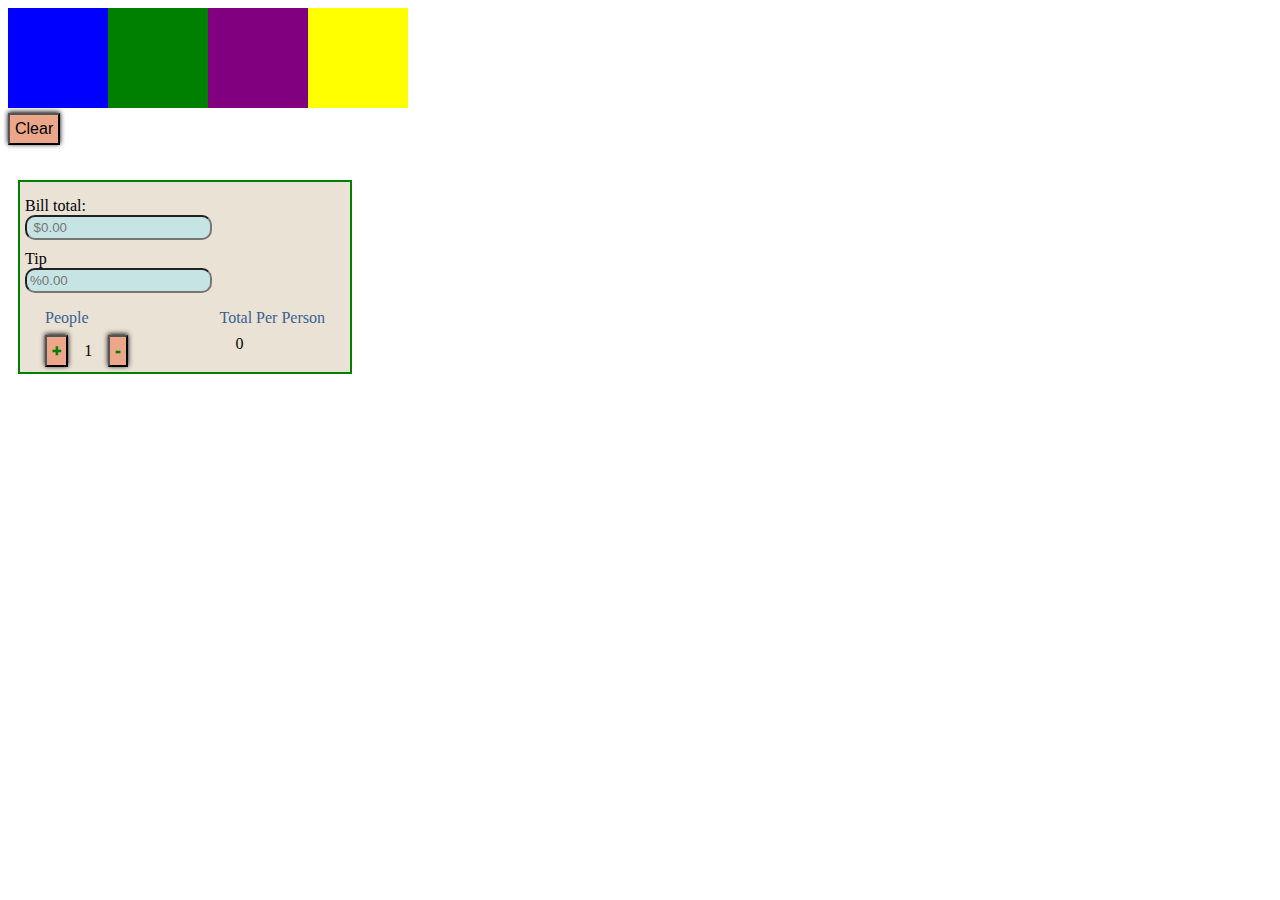
==== myProject/index.html @ 8ce19b58 "my projects" ====
<!DOCTYPE html>
<html lang="en">
<head>
    <meta charset="UTF-8">
    <meta http-equiv="X-UA-Compatible" content="IE=edge">
    <meta name="viewport" content="width=device-width, initial-scale=1.0">
    <title>project</title>
    <link rel="stylesheet" href="style.css">
</head>
<body>
<div class="colorApp">
    <div class="allcolors">
    <div class='color' id='blue'></div>
    <div class='color' id='green'></div>
    <div class='color' id='purple'></div>
    <div class='color' id='yellow'></div>
</div>

<div><button id="pause">Clear</button></div></div>

    <div class="Tipcalculator">
        
        <div class="total">
            <label id="billT" for="billTotal"> Bill total: </label><br>
            <input id="total" type="number" placeholder=" $0.00">
        </div>
        
        <div class="tip">
            <label id="tipp" for="Tip"> Tip </label><br>
            <input id="tipamount" type="number" placeholder="%0.00">
        </div>

        <div class="footer">
            <div class="people">
                <p id="people_heading">people</p>
                <button class="btn" id="plus">+</button><span id="ppl">1</span><button class="btn" id="minus">-</button>
            </div>
            <div class="Total_per_person"><p id="totalperson">total Per Person</p><span id="tlperson"> $112</span></div>
        </div>


    </div>

    <script src="script.js"></script>
</body>

</html>
---- myProject/style.css ----
.allcolors{
    display: flex;
    flex-wrap: wrap;
    width: 25rem;
    height: 6.25rem;


}
#blue{
    background-color: blue;
    width: 6.25rem;
    
}
#green{
    background-color: green;
    width: 6.25rem;
}
#purple{
    background-color: purple;
    width: 6.25rem;
}
#yellow{
    background-color: yellow;
    width: 6.25rem;
}
#pause{
    margin: 5px 0;
    padding: 0.3125em;
    font-size: 1rem;
    font-weight: 100;
    color: black; 
    background-color: rgb(236, 167, 139);   
    box-shadow: 0 -1px 5px black;
}


.Tipcalculator{
    border: 2px solid green;
    margin: 1.875em 0.625em;
    width: 20em;
    padding: 0.3125em;
    background-color: rgb(235, 226, 214);
}

.total{
    margin: 0.625rem 0;
 }
#total{
 padding: 0.22em;
 border-radius: 10px;background-color: rgb(199, 228, 228);
 font-weight: 500;
 color: red;
    
}
#tipamount{
    padding: 0.22em;
    border-radius: 10px;background-color: rgb(199, 228, 228);
    font-weight: 500;
    color: rgb(38, 0, 255);
}

.footer{
    display: flex;
    justify-content: space-between;
    margin: 0 20px;
}
p{
    margin-bottom: 0.5em;
}
#people_heading, #totalperson{
    color: rgb(57, 97, 143);
    text-transform: capitalize;
}

.btn{
    padding: 0.3125em;
    font-size: 1rem;
    font-weight: 1000;
    color: green; 
    background-color: rgb(236, 167, 139);   
    box-shadow: 0 -1px 5px black;
    transition: .5 ease-in-out;
}
.btn:hover{
    background-color: transparent;
}

#ppl, #tlperson{
    padding: 1em;
    color: rgb(7, 7, 7);
}
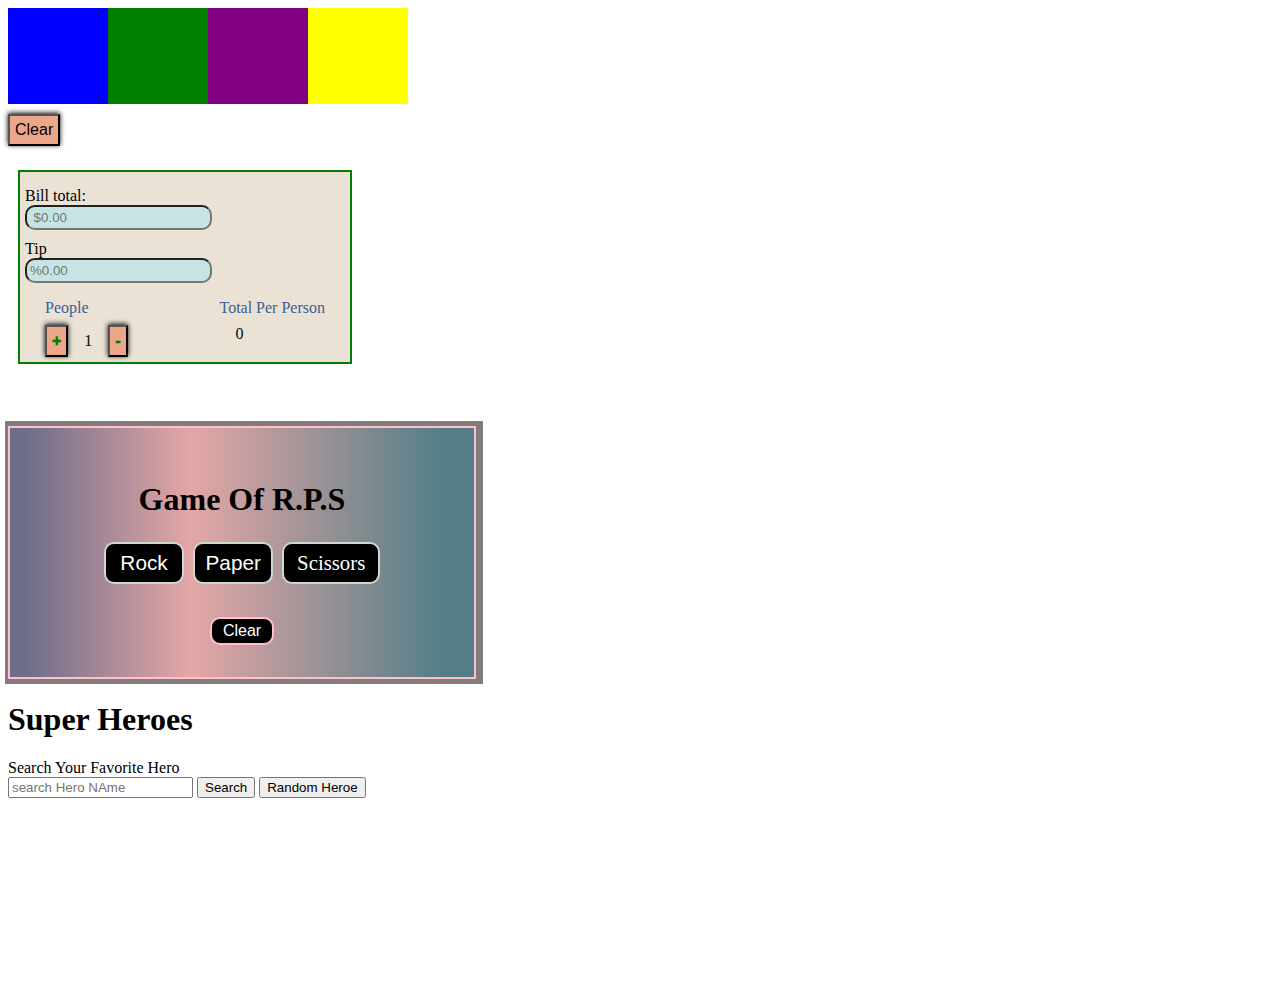
==== commit 93d47d56: "new apps" ====
--- a/myProject/index.html
+++ b/myProject/index.html
@@ -14,9 +14,10 @@
     <div class='color' id='green'></div>
     <div class='color' id='purple'></div>
     <div class='color' id='yellow'></div>
+    <div><button id="pause">Clear</button></div></div>
 </div>
 
-<div><button id="pause">Clear</button></div></div>
+
 
     <div class="Tipcalculator">
         
@@ -37,11 +38,40 @@
             </div>
             <div class="Total_per_person"><p id="totalperson">total Per Person</p><span id="tlperson"> $112</span></div>
         </div>
+    </div>
 
+    <div class="rockpaperscissors">
+        <h1>Game Of R.P.S</h1>
+        <div id="rps">
+            <button id="Rock" class="rock rps">Rock</button>
+            <button id="Paper" class="paper rps">Paper</button>
+            <buttono id="Scissors" class="scissors rps">Scissors</button>
+        </div>
+        <div id="playerchoice" class="playerchoice"></div>
+        <div id="computerchoice" class="computerchoice"></div>
+
+        <div id="result" class="result"></div>
+        <div id="scores" class="scores"></div>
+        <button id="btn" class="btnn">Clear</button>
+    </div>
+
+    <div class="heroApp">
+        <div class="container">
+            <h1>Super Heroes</h1>
+            <label for="Name">Search Your Favorite Hero</label><br>
+            <input id="heroName" type="text" placeholder="search Hero NAme">
+            <button id="btnHero">Search</button>
+            <button id="random">Random Heroe</button>
+        </div>
+        <div id="imgHero">
+
+        </div>
+        <div class="heroStats">
+
+        </div>
 
     </div>
 
     <script src="script.js"></script>
 </body>
-
 </html>
--- a/myProject/style.css
+++ b/myProject/style.css
@@ -10,22 +10,26 @@
 #blue{
     background-color: blue;
     width: 6.25rem;
+    height: 6rem;
     
 }
 #green{
     background-color: green;
     width: 6.25rem;
+    height: 6rem;
 }
 #purple{
     background-color: purple;
     width: 6.25rem;
+    height: 6rem;
 }
 #yellow{
     background-color: yellow;
     width: 6.25rem;
+    height: 6rem;
 }
 #pause{
-    margin: 5px 0;
+    margin: 10px 0;
     padding: 0.3125em;
     font-size: 1rem;
     font-weight: 100;
@@ -37,7 +41,7 @@
 
 .Tipcalculator{
     border: 2px solid green;
-    margin: 1.875em 0.625em;
+    margin: 3.875em 0.625em;
     width: 20em;
     padding: 0.3125em;
     background-color: rgb(235, 226, 214);
@@ -89,4 +93,80 @@
 #ppl, #tlperson{
     padding: 1em;
     color: rgb(7, 7, 7);
+}
+
+.rockpaperscissors{
+    box-shadow: 2px 0 0 5px rgb(131, 124, 124);
+    background: linear-gradient(90deg, rgba(109,108,138,1) 3%,
+    rgba(221, 144, 144, 0.8) 39%,
+    rgba(84, 126, 134, 1) 93%);
+    width: 25em;
+    height: 20rm;
+    display: flex;
+    flex-direction: column;
+    justify-content: space-between;
+    align-items: center;
+    padding: 2em;
+    border: 2px solid pink;
+    cursor: pointer;
+}
+.rock, .paper, .scissors{
+    margin: 0.125em;
+    color: white;
+    background-color: black;
+    font-size: 1.3em;
+    padding: 0.325em;
+    border: 2px solid rgb(206, 216, 206);
+    border-radius: 10px;
+    width: 5rem;
+    text-align: center;
+    display: inline-block;
+    cursor: pointer;
+    
+}
+.btnn{
+    color: white;
+    background-color: black;
+    font-size: 1em;
+    border: 2px solid pink;
+    border-radius: 10px;
+    width: 4rem;
+    text-align: center;
+    padding: 3px;
+    transition: .5s ease-in-out;
+}
+.btnn:hover{
+    animation: spin 1s linear;
+    background-color: transparent;
+    color: black;
+    cursor: pointer;
+}
+@keyframes spin{
+    from {
+        transform: rotate(0deg);
+     }
+    to {
+        transform: rotate(2deg);
+       }
+}
+.playerchoice{
+     color: blue;
+    font-size: 1.5em;
+    padding: 0.325em;
+    width: 10rem;
+    justify-content: space-between;
+    text-align: center;
+}
+.computerchoice{
+    color: red;
+    font-size: 1.5em;
+    padding: 0.325em;
+    width: 10rem;
+    justify-content: space-between;
+    text-align: center;
+}
+
+#imgHero{
+    height: 200px;
+    width: 200px;
 }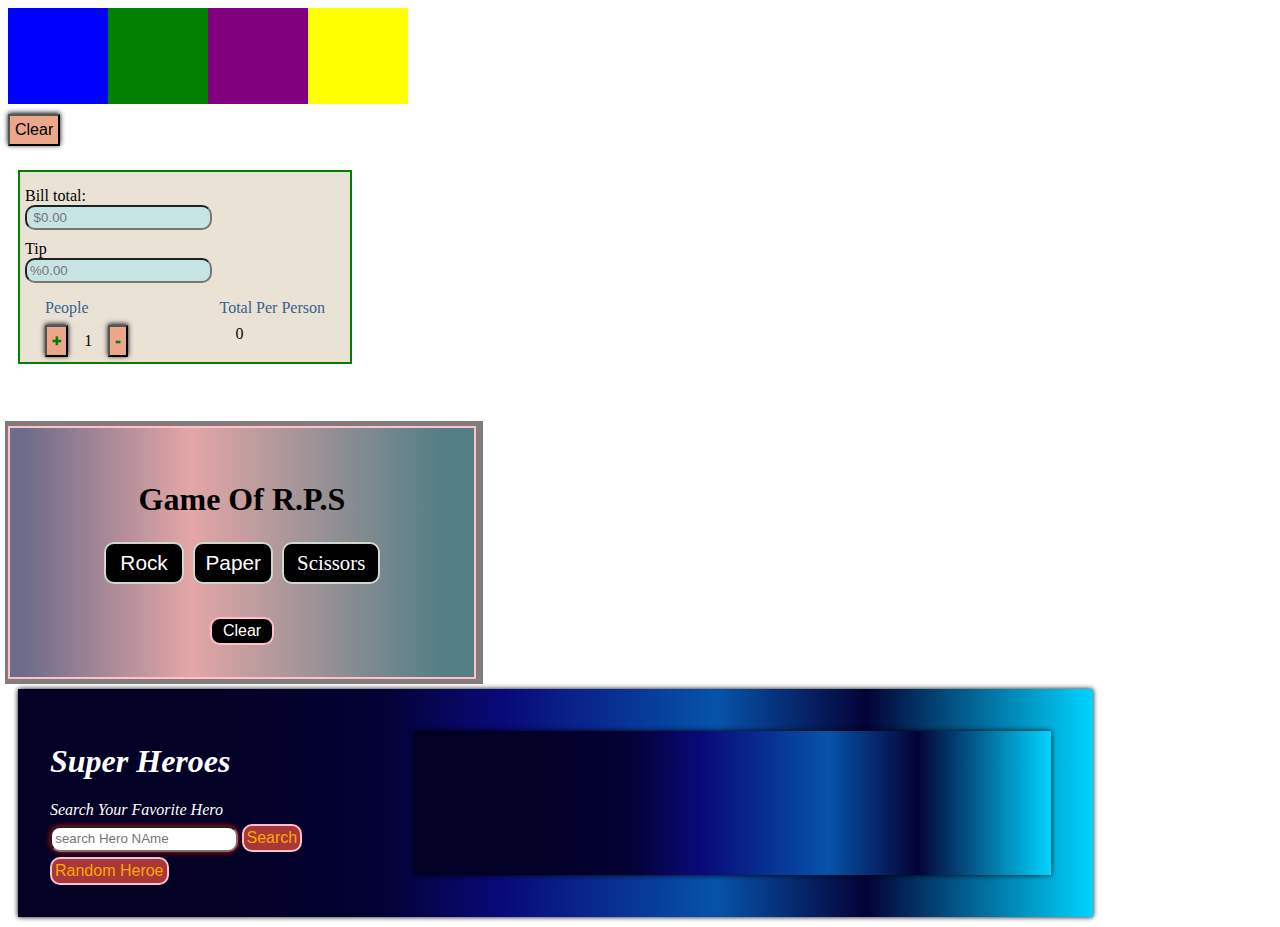
==== commit dcad5697: "hreo app" ====
--- a/myProject/index.html
+++ b/myProject/index.html
@@ -60,14 +60,14 @@
             <h1>Super Heroes</h1>
             <label for="Name">Search Your Favorite Hero</label><br>
             <input id="heroName" type="text" placeholder="search Hero NAme">
-            <button id="btnHero">Search</button>
-            <button id="random">Random Heroe</button>
+            <button class="hbtn" id="btnHero">Search</button>
+            <button class="hbtn" id="random">Random Heroe</button>
         </div>
         <div id="imgHero">
-
-        </div>
-        <div class="heroStats">
-
+        
+            <div id="heroStats"></div>
+            
+    
         </div>
 
     </div>
--- a/myProject/style.css
+++ b/myProject/style.css
@@ -1,4 +1,6 @@
-
+*{
+    font-style:normal, arial;
+}
 .allcolors{
     display: flex;
     flex-wrap: wrap;
@@ -166,7 +168,68 @@
     text-align: center;
 }
 
+.heroApp{
+    font-style: oblique;
+    position: relative;
+    background: rgb(2,0,36);
+    background: linear-gradient(90deg, rgba(2,0,36,1) 18%, rgba(4,2,53,1) 34%, rgba(9,9,121,1) 45%, rgba(6,83,170,1) 65%, rgba(4,2,55,1) 79%, rgba(0,212,255,1) 100%); 
+    display: flex;
+    justify-items: space-between;
+    width:80%;
+    color: white;
+    justify-content: center;
+    margin: 10px;
+    box-shadow: 0 0 5px black;
+    padding: 2em;
+}
 #imgHero{
-    height: 200px;
-    width: 200px;
+    position: relative;
+    background: rgb(2,0,36);
+    background: linear-gradient(90deg, rgba(2,0,36,1) 18%, rgba(4,2,53,1) 34%, rgba(9,9,121,1) 45%, rgba(6,83,170,1) 65%, rgba(4,2,55,1) 79%, rgba(0,212,255,1) 100%); 
+    display: flex;
+    justify-items: space-between;
+    width:60%;
+    color: white;
+    justify-content: center;
+    margin: 10px;
+    box-shadow: 0 0 5px black;
+    padding: 2em;
+}
+
+#imageh{
+ 
+    width: 50%;
+    border: 2px solid black;
+    margin: 30px;
+}
+#hename{
+    padding: 1em;
+    margin-top: 10%;
+    color: orange;
+}
+div > li {
+    margin: 30px;
+
+}
+
+div >li::marker{
+    content: "*  ";
+}
+
+.hbtn{
+    margin-top:5px;
+    color: orange;
+    background-color: rgb(168, 56, 56);
+    font-size: 1em;
+    border: 2px solid pink;
+    border-radius: 10px;
+    width: auto;
+    text-align: center;
+    padding: 3px;
+    transition: .5s ease-in-out;
+}
+#heroName{
+    border-radius: 10px;
+    padding: 0.245em;
+    box-shadow: 0 0 5px red;
 }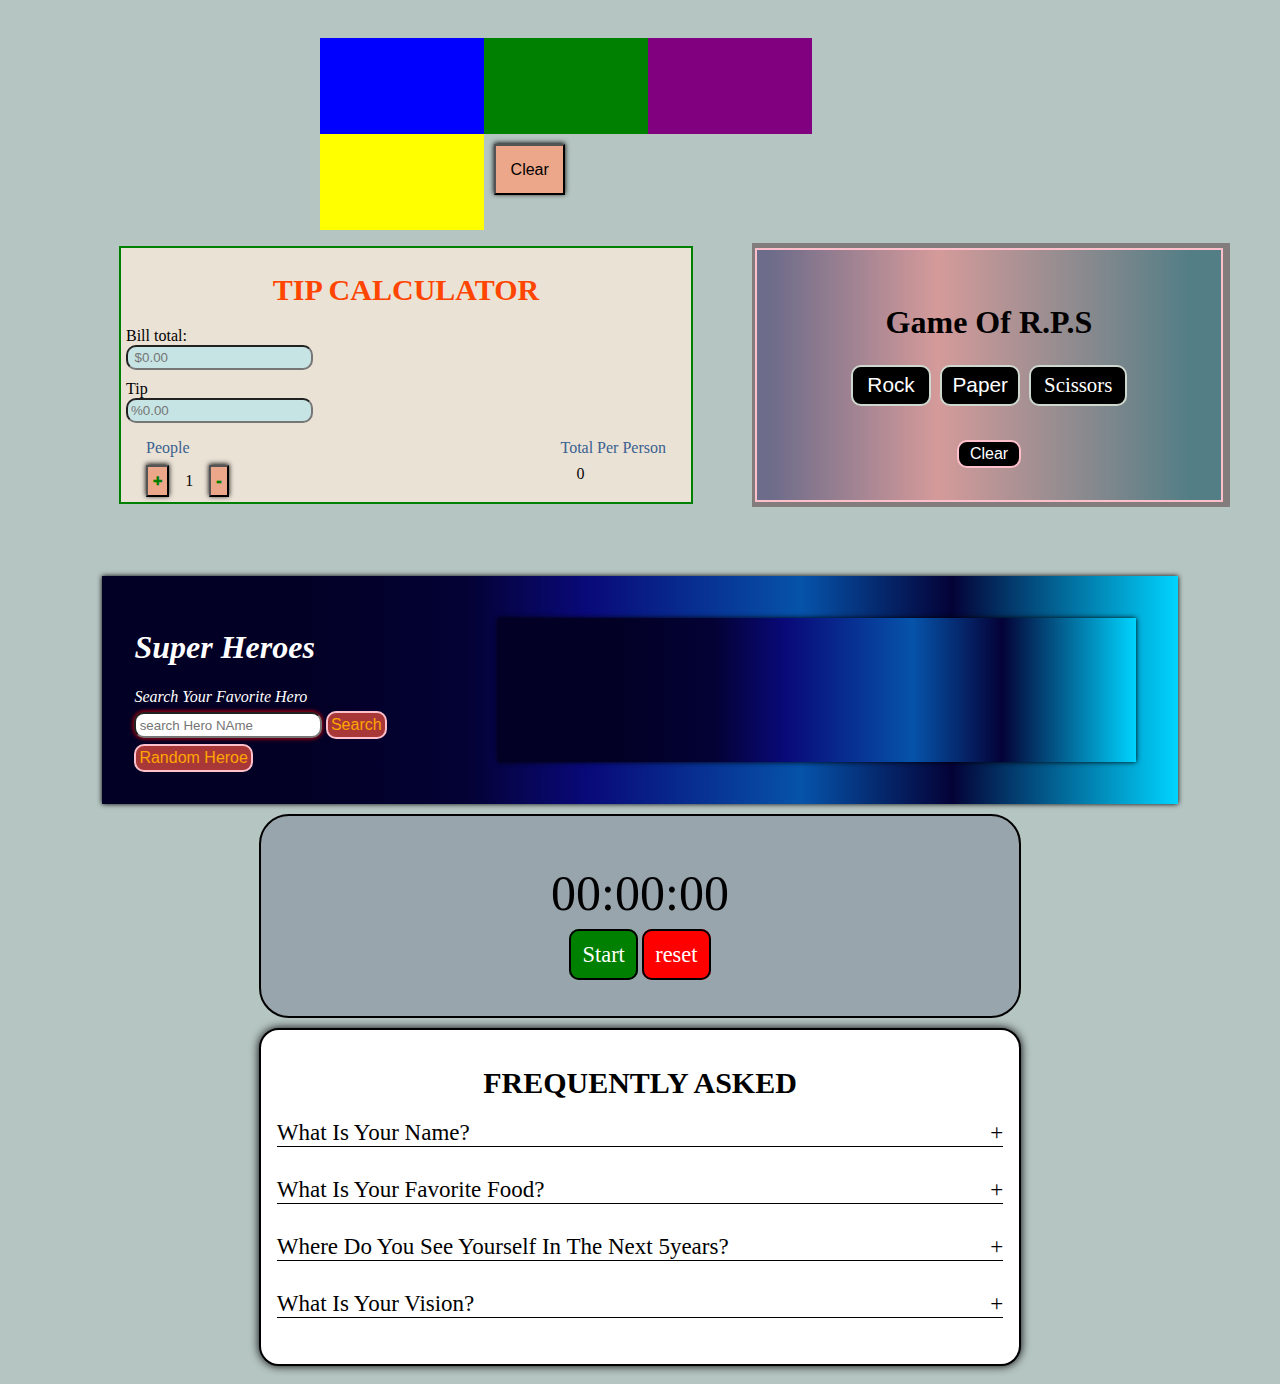
==== commit 6be33707: "accordion" ====
--- a/myProject/index.html
+++ b/myProject/index.html
@@ -8,19 +8,19 @@
     <link rel="stylesheet" href="style.css">
 </head>
 <body>
-<div class="colorApp">
+    <div class="colorApp">
     <div class="allcolors">
     <div class='color' id='blue'></div>
     <div class='color' id='green'></div>
     <div class='color' id='purple'></div>
     <div class='color' id='yellow'></div>
     <div><button id="pause">Clear</button></div></div>
-</div>
+    </div>
 
 
 
     <div class="Tipcalculator">
-        
+        <h1>TIP CALCULATOR</h1>
         <div class="total">
             <label id="billT" for="billTotal"> Bill total: </label><br>
             <input id="total" type="number" placeholder=" $0.00">
@@ -66,11 +66,64 @@
         <div id="imgHero">
         
             <div id="heroStats"></div>
-            
+     
+        </div>
+    </div>
+    <div id="stopwatch">
+        
+        <div id="timerbtn">
+            <div id="timer">00:00:00</div>
+            <btn id="starttimer">Start</btn>
+            <btn id="resettimer">reset</btn>
+        </div>
+    </div>
+    <div class="accordion">
+        
+        <div class="content-body">
+            <h1>FREQUENTLY ASKED</h1>
+            <div class="content">
+                <div class="questions">
+                    what is your name?
+                </div>
+                <div class="answers">
+                    Lorem, ipsum dolor sit amet consectetur adipisicing elit. Autem non possimus quis atque cupiditate ratione quaerat ad ex eveniet doloremque, accusamus incidunt vel vero qui beatae, nulla molestias. Fugit, illum!
+                    Aut, vitae natus nihil obcaecati tenetur exercitationem explicabo in, provident nemo deserunt dolores aliquam modi maxime consectetur dolor? Facilis possimus impedit, illo error at autem aspernatur dolores doloremque odit praesentium?
+                    Necessitatibus omnis, possimus 
+                </div>
+            </div>
+            <div class="content">
+                <div class="questions">
+                    what is your Favorite Food?
+                </div>
+                <div class="answers">
+                    Lorem, ipsum dolor sit amet consectetur adipisicing elit. Autem non possimus quis atque cupiditate ratione quaerat ad ex eveniet doloremque, accusamus incidunt vel vero qui beatae, nulla molestias. Fugit, illum!
+                    Aut, vitae natus nihil obcaecati tenetur exercitationem explicabo in, provident nemo deserunt dolores aliquam modi maxime consectetur dolor? Facilis possimus impedit, illo error at autem aspernatur dolores doloremque odit praesentium?
+                    Necessitatibus omnis, possimus 
+                </div>
+            </div>
+            <div class="content">
+                <div class="questions">
+                    where do you see yourself in the next 5years?
+                </div>
+                <div class="answers">
+                    Lorem, ipsum dolor sit amet consectetur adipisicing elit. Autem non possimus quis atque cupiditate ratione quaerat ad ex eveniet doloremque, accusamus incidunt vel vero qui beatae, nulla molestias. Fugit, illum!
+                    Aut, vitae natus nihil obcaecati tenetur exercitationem explicabo in, provident nemo deserunt dolores aliquam modi maxime consectetur dolor? Facilis possimus impedit, illo error at autem aspernatur dolores doloremque odit praesentium?
+                    Necessitatibus omnis, possimus 
+                </div>
+            </div>
+           <div class="content">
+                <div class="questions">
+                    what is your vision?
+                </div>
+                <div class="answers">
+                    Lorem, ipsum dolor sit amet consectetur adipisicing elit. Autem non possimus quis atque cupiditate ratione quaerat ad ex eveniet doloremque, accusamus incidunt vel vero qui beatae, nulla molestias. Fugit, illum!
+                    Aut, vitae natus nihil obcaecati tenetur exercitationem explicabo in, provident nemo deserunt dolores aliquam modi maxime consectetur dolor? Facilis possimus impedit, illo error at autem aspernatur dolores doloremque odit praesentium?
+                    Necessitatibus omnis, possimus 
+                </div>
+           </div>
+        </div>
+    </div>
     
-        </div>
-
-    </div>
 
     <script src="script.js"></script>
 </body>
--- a/myProject/style.css
+++ b/myProject/style.css
@@ -1,39 +1,44 @@
-*{
+body{
+    background-color: rgb(181, 197, 194);
     font-style:normal, arial;
+    display: flex;
+    flex-wrap: wrap;
+    align-items: center;
+    justify-content: center;
 }
 .allcolors{
     display: flex;
     flex-wrap: wrap;
-    width: 25rem;
-    height: 6.25rem;
-
+    width: 40rem;
+    height: 7.25rem;
+    margin: 30px;
 
 }
 #blue{
     background-color: blue;
-    width: 6.25rem;
+    width: 10.25rem;
     height: 6rem;
     
 }
 #green{
     background-color: green;
-    width: 6.25rem;
+    width: 10.25rem;
     height: 6rem;
 }
 #purple{
     background-color: purple;
-    width: 6.25rem;
+    width: 10.25rem;
     height: 6rem;
 }
 #yellow{
     background-color: yellow;
-    width: 6.25rem;
+    width: 10.25rem;
     height: 6rem;
 }
 #pause{
-    margin: 10px 0;
-    padding: 0.3125em;
-    font-size: 1rem;
+    margin: 10px 10px;
+    padding: .9125em;
+    font-size: 1em;
     font-weight: 100;
     color: black; 
     background-color: rgb(236, 167, 139);   
@@ -43,10 +48,17 @@
 
 .Tipcalculator{
     border: 2px solid green;
-    margin: 3.875em 0.625em;
-    width: 20em;
+    margin: 3.875em;
+    width: 35em;
+    height: auto;
     padding: 0.3125em;
     background-color: rgb(235, 226, 214);
+}
+
+.Tipcalculator h1{
+    font-size: 30px;
+    text-align: center;
+    color: orangered;
 }
 
 .total{
@@ -194,6 +206,7 @@
     margin: 10px;
     box-shadow: 0 0 5px black;
     padding: 2em;
+    flex-wrap: wrap;
 }
 
 #imageh{
@@ -232,4 +245,94 @@
     border-radius: 10px;
     padding: 0.245em;
     box-shadow: 0 0 5px red;
-}+}
+
+#stopwatch{
+    border: 2px solid black;
+    border-radius: 30px;
+    width: 60%;
+    height: 200px;
+    display: flex;
+    align-items: center;
+    justify-content: center;
+    background: rgba(38, 38, 85, 0.2);
+   }
+   #timer{
+    font-size: 50px;
+    margin-bottom: 20px;
+   }
+   #timerbtn{
+    padding: 20px;
+    text-align: center;
+
+}
+
+   #starttimer, #resettimer, #stopCounter{
+        padding: 0.5em;
+        border: 2px solid black;
+        border-radius: 10px;
+        color: white;
+        font-size: 1.4em;
+        cursor: pointer;
+
+   }
+   #starttimer{
+        background-color: green;
+    }
+    #resettimer{
+        background-color: red;
+    }
+
+    .accordion{
+        display: flex;
+        width: 60%;
+        border: 2px solid black;
+        background: white;
+        border-radius: 20px;
+        box-shadow: 0 0 10px black;
+        margin: 10px;
+   
+    }
+    .content-body > h1{
+        font-size: 30px;
+        text-align: center;
+        margin: 20px 0;
+    }
+    .questions{
+        position: relative;
+        font-weight: 500;
+        font-size: 23px;
+        text-transform: capitalize;
+        border-bottom: 1px solid black;
+        margin-bottom: 20px;
+        cursor: pointer;
+        transition: .5s;
+    
+    }
+    .questions::after{
+        content: "+";
+        position: absolute;
+        right: 0px;
+        justify-content: space-between;
+        transition: .5s;
+    }
+    .accordion .content-body{
+        padding: 1em;
+    }
+    .answers{
+        height: 0;
+        overflow: hidden;
+        transition: .5s;
+        margin-bottom: 10px;
+    }
+    .content.active .answers{
+        height: auto;
+        overflow: visible;
+        line-height: 1.5;
+    }
+    .content.active .questions::after{
+        content: "-";
+      }
+      .content.active .questions{
+        font-size: 15px;
+      }